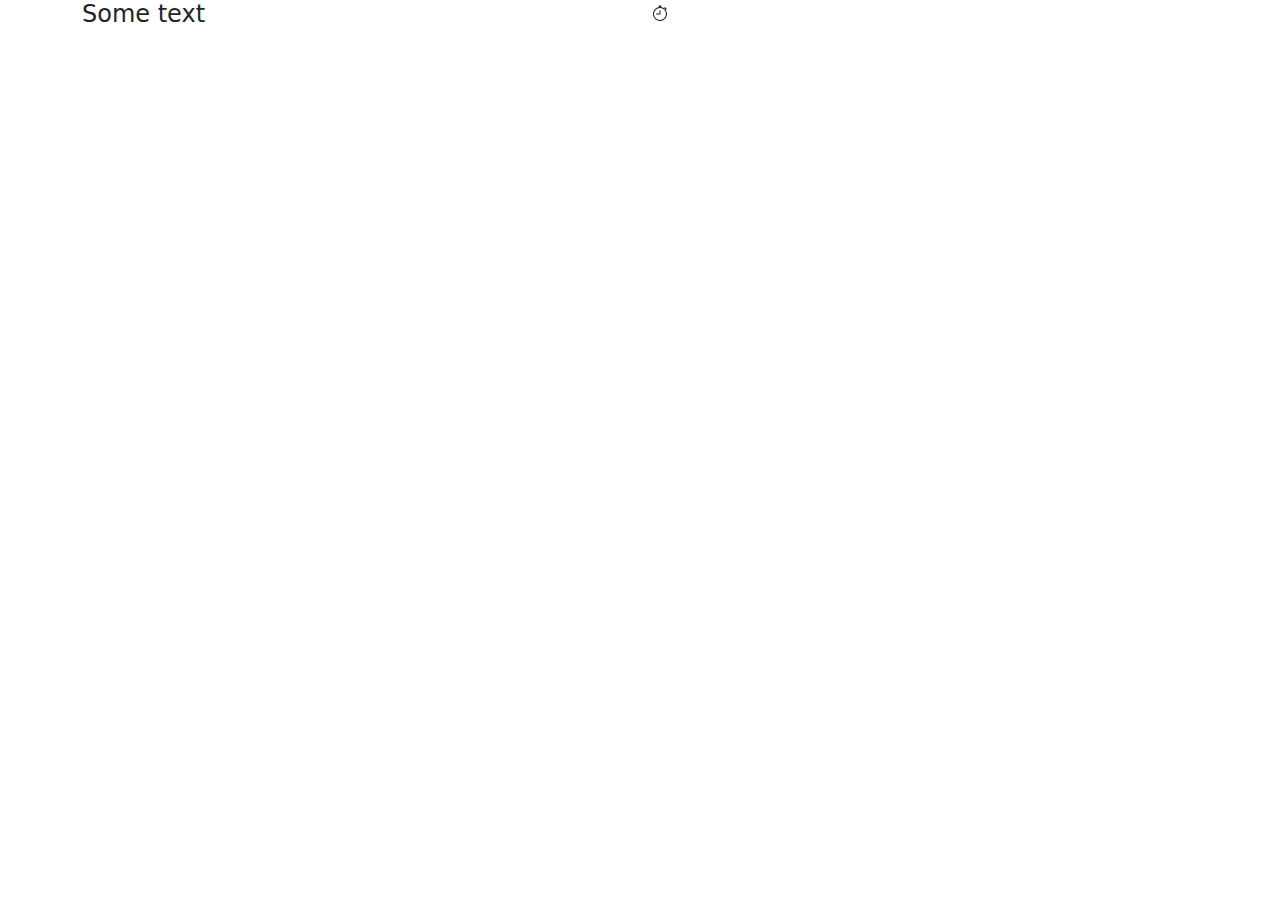
==== src/main/resources/static/dashboard.html @ cf0d1507 "APIS init" ====
<!DOCTYPE html>
<html lang="en" class="h-100">
<head>
    <meta charset="utf-8">
    <meta name="viewport" content="width=device-width, initial-scale=1">
    <title>Dashboard</title>

    <link href="css/bootstrap.min.css" rel="stylesheet" integrity="sha384-GLhlTQ8iRABdZLl6O3oVMWSktQOp6b7In1Zl3/Jr59b6EGGoI1aFkw7cmDA6j6gD" crossorigin="anonymous">

    <script src="https://cdn.jsdelivr.net/npm/bootstrap@5.3.0-alpha1/dist/js/bootstrap.bundle.min.js" integrity="sha384-w76AqPfDkMBDXo30jS1Sgez6pr3x5MlQ1ZAGC+nuZB+EYdgRZgiwxhTBTkF7CXvN" crossorigin="anonymous"></script>
    <script src="https://cdn.jsdelivr.net/npm/@popperjs/core@2.11.6/dist/umd/popper.min.js" integrity="sha384-oBqDVmMz9ATKxIep9tiCxS/Z9fNfEXiDAYTujMAeBAsjFuCZSmKbSSUnQlmh/jp3" crossorigin="anonymous"></script>
    <script src="https://cdn.jsdelivr.net/npm/bootstrap@5.3.0-alpha1/dist/js/bootstrap.min.js" integrity="sha384-mQ93GR66B00ZXjt0YO5KlohRA5SY2XofN4zfuZxLkoj1gXtW8ANNCe9d5Y3eG5eD" crossorigin="anonymous"></script>
</head>
<body class="container">
    <div class="row">

        <div class="widget col">
            <div class="row">
                <div class="col">
                    <h4>Some text</h4>
                </div>
                <div class="col">
                    <svg xmlns="http://www.w3.org/2000/svg" width="16" height="16" fill="currentColor" class="bi bi-stopwatch" viewBox="0 0 16 16">
                        <path d="M8.5 5.6a.5.5 0 1 0-1 0v2.9h-3a.5.5 0 0 0 0 1H8a.5.5 0 0 0 .5-.5V5.6z"/>
                        <path d="M6.5 1A.5.5 0 0 1 7 .5h2a.5.5 0 0 1 0 1v.57c1.36.196 2.594.78 3.584 1.64a.715.715 0 0 1 .012-.013l.354-.354-.354-.353a.5.5 0 0 1 .707-.708l1.414 1.415a.5.5 0 1 1-.707.707l-.353-.354-.354.354a.512.512 0 0 1-.013.012A7 7 0 1 1 7 2.071V1.5a.5.5 0 0 1-.5-.5zM8 3a6 6 0 1 0 .001 12A6 6 0 0 0 8 3z"/>
                    </svg>
                </div>
            </div>
        </div>

    </div>


</body>

</html>
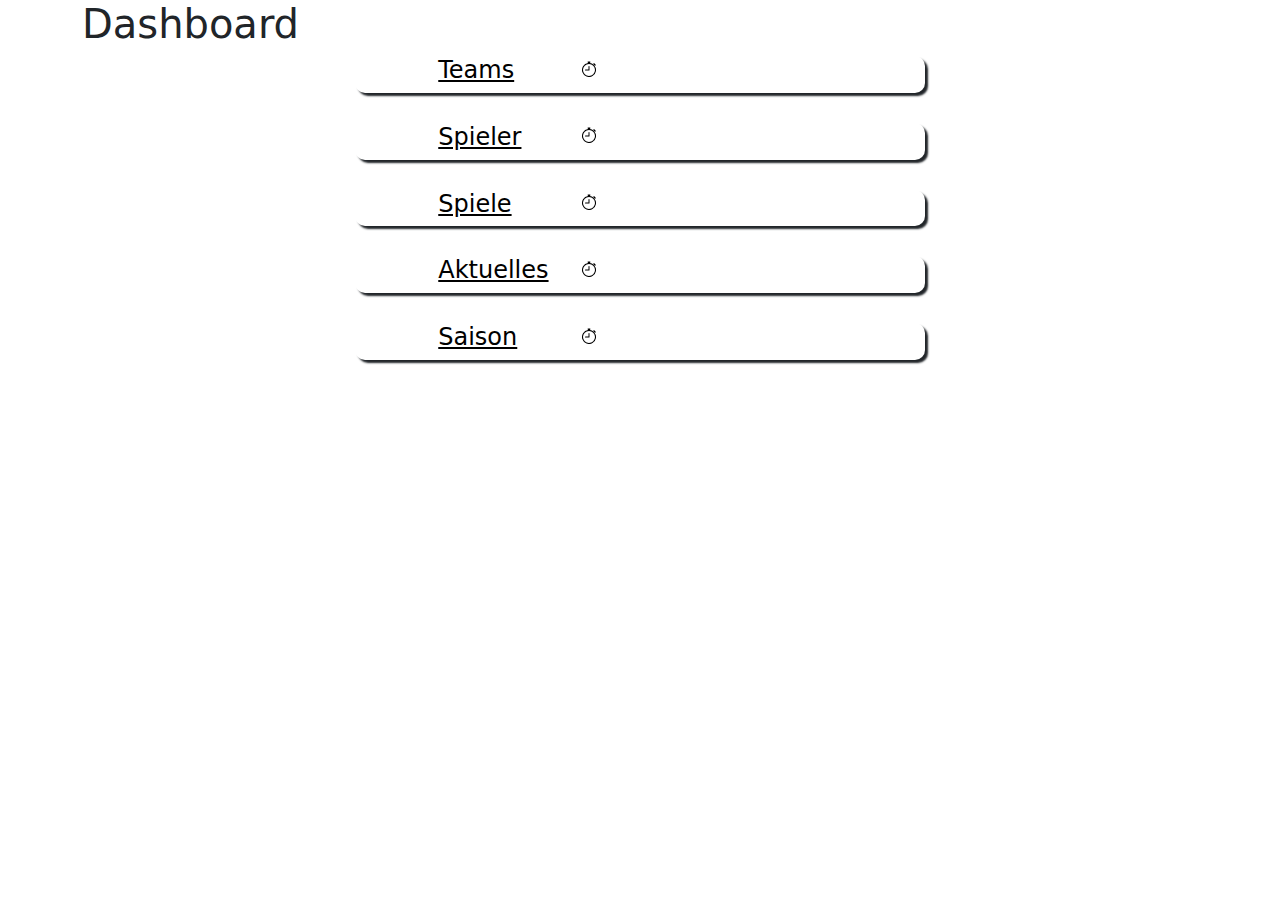
==== commit ca84f6da: "added .map from bootstrap" ====
--- a/src/main/resources/static/dashboard.html
+++ b/src/main/resources/static/dashboard.html
@@ -5,30 +5,116 @@
     <meta name="viewport" content="width=device-width, initial-scale=1">
     <title>Dashboard</title>
 
-    <link href="css/bootstrap.min.css" rel="stylesheet" integrity="sha384-GLhlTQ8iRABdZLl6O3oVMWSktQOp6b7In1Zl3/Jr59b6EGGoI1aFkw7cmDA6j6gD" crossorigin="anonymous">
+    <link href="css/style.css" rel="stylesheet">
 
-    <script src="https://cdn.jsdelivr.net/npm/bootstrap@5.3.0-alpha1/dist/js/bootstrap.bundle.min.js" integrity="sha384-w76AqPfDkMBDXo30jS1Sgez6pr3x5MlQ1ZAGC+nuZB+EYdgRZgiwxhTBTkF7CXvN" crossorigin="anonymous"></script>
-    <script src="https://cdn.jsdelivr.net/npm/@popperjs/core@2.11.6/dist/umd/popper.min.js" integrity="sha384-oBqDVmMz9ATKxIep9tiCxS/Z9fNfEXiDAYTujMAeBAsjFuCZSmKbSSUnQlmh/jp3" crossorigin="anonymous"></script>
-    <script src="https://cdn.jsdelivr.net/npm/bootstrap@5.3.0-alpha1/dist/js/bootstrap.min.js" integrity="sha384-mQ93GR66B00ZXjt0YO5KlohRA5SY2XofN4zfuZxLkoj1gXtW8ANNCe9d5Y3eG5eD" crossorigin="anonymous"></script>
+    <link href="css/bootstrap.min.css" rel="stylesheet"
+          integrity="sha384-GLhlTQ8iRABdZLl6O3oVMWSktQOp6b7In1Zl3/Jr59b6EGGoI1aFkw7cmDA6j6gD" crossorigin="anonymous">
+
+    <script src="https://cdn.jsdelivr.net/npm/bootstrap@5.3.0-alpha1/dist/js/bootstrap.bundle.min.js"
+            integrity="sha384-w76AqPfDkMBDXo30jS1Sgez6pr3x5MlQ1ZAGC+nuZB+EYdgRZgiwxhTBTkF7CXvN"
+            crossorigin="anonymous"></script>
+    <script src="https://cdn.jsdelivr.net/npm/@popperjs/core@2.11.6/dist/umd/popper.min.js"
+            integrity="sha384-oBqDVmMz9ATKxIep9tiCxS/Z9fNfEXiDAYTujMAeBAsjFuCZSmKbSSUnQlmh/jp3"
+            crossorigin="anonymous"></script>
+    <script src="https://cdn.jsdelivr.net/npm/bootstrap@5.3.0-alpha1/dist/js/bootstrap.min.js"
+            integrity="sha384-mQ93GR66B00ZXjt0YO5KlohRA5SY2XofN4zfuZxLkoj1gXtW8ANNCe9d5Y3eG5eD"
+            crossorigin="anonymous"></script>
 </head>
 <body class="container">
-    <div class="row">
+<div class="row justify-content-center">
+    <h1>Dashboard</h1>
+</div>
+<div class="row justify-content-center">
 
-        <div class="widget col">
-            <div class="row">
-                <div class="col">
-                    <h4>Some text</h4>
+    <div class="widget col-6">
+        <a href="html/team.html">
+            <div class="row justify-content-center">
+                <div class="col-3">
+                    <h4>Teams</h4>
                 </div>
-                <div class="col">
-                    <svg xmlns="http://www.w3.org/2000/svg" width="16" height="16" fill="currentColor" class="bi bi-stopwatch" viewBox="0 0 16 16">
+                <div class="col-6">
+                    <svg xmlns="http://www.w3.org/2000/svg" width="16" height="16" fill="currentColor"
+                         class="bi bi-stopwatch" viewBox="0 0 16 16">
                         <path d="M8.5 5.6a.5.5 0 1 0-1 0v2.9h-3a.5.5 0 0 0 0 1H8a.5.5 0 0 0 .5-.5V5.6z"/>
                         <path d="M6.5 1A.5.5 0 0 1 7 .5h2a.5.5 0 0 1 0 1v.57c1.36.196 2.594.78 3.584 1.64a.715.715 0 0 1 .012-.013l.354-.354-.354-.353a.5.5 0 0 1 .707-.708l1.414 1.415a.5.5 0 1 1-.707.707l-.353-.354-.354.354a.512.512 0 0 1-.013.012A7 7 0 1 1 7 2.071V1.5a.5.5 0 0 1-.5-.5zM8 3a6 6 0 1 0 .001 12A6 6 0 0 0 8 3z"/>
                     </svg>
                 </div>
             </div>
-        </div>
+        </a>
 
     </div>
+
+    <div class="widget col-6">
+        <a href="html/player.html">
+
+            <div class="row justify-content-center">
+                <div class="col-3">
+                    <h4>Spieler</h4>
+                </div>
+                <div class="col-6">
+                    <svg xmlns="http://www.w3.org/2000/svg" width="16" height="16" fill="currentColor"
+                         class="bi bi-stopwatch" viewBox="0 0 16 16">
+                        <path d="M8.5 5.6a.5.5 0 1 0-1 0v2.9h-3a.5.5 0 0 0 0 1H8a.5.5 0 0 0 .5-.5V5.6z"/>
+                        <path d="M6.5 1A.5.5 0 0 1 7 .5h2a.5.5 0 0 1 0 1v.57c1.36.196 2.594.78 3.584 1.64a.715.715 0 0 1 .012-.013l.354-.354-.354-.353a.5.5 0 0 1 .707-.708l1.414 1.415a.5.5 0 1 1-.707.707l-.353-.354-.354.354a.512.512 0 0 1-.013.012A7 7 0 1 1 7 2.071V1.5a.5.5 0 0 1-.5-.5zM8 3a6 6 0 1 0 .001 12A6 6 0 0 0 8 3z"/>
+                    </svg>
+                </div>
+            </div>
+        </a>
+    </div>
+
+    <div class="widget col-6">
+        <a href="html/match.html">
+            <div class="row justify-content-center">
+                <div class="col-3">
+                    <h4>Spiele</h4>
+                </div>
+                <div class="col-6">
+                    <svg xmlns="http://www.w3.org/2000/svg" width="16" height="16" fill="currentColor"
+                         class="bi bi-stopwatch" viewBox="0 0 16 16">
+                        <path d="M8.5 5.6a.5.5 0 1 0-1 0v2.9h-3a.5.5 0 0 0 0 1H8a.5.5 0 0 0 .5-.5V5.6z"/>
+                        <path d="M6.5 1A.5.5 0 0 1 7 .5h2a.5.5 0 0 1 0 1v.57c1.36.196 2.594.78 3.584 1.64a.715.715 0 0 1 .012-.013l.354-.354-.354-.353a.5.5 0 0 1 .707-.708l1.414 1.415a.5.5 0 1 1-.707.707l-.353-.354-.354.354a.512.512 0 0 1-.013.012A7 7 0 1 1 7 2.071V1.5a.5.5 0 0 1-.5-.5zM8 3a6 6 0 1 0 .001 12A6 6 0 0 0 8 3z"/>
+                    </svg>
+                </div>
+            </div>
+        </a>
+    </div>
+
+    <div class="widget col-6">
+        <a href="html/news.html">
+            <div class="row justify-content-center">
+                <div class="col-3">
+                    <h4>Aktuelles</h4>
+                </div>
+                <div class="col-6">
+                    <svg xmlns="http://www.w3.org/2000/svg" width="16" height="16" fill="currentColor"
+                         class="bi bi-stopwatch" viewBox="0 0 16 16">
+                        <path d="M8.5 5.6a.5.5 0 1 0-1 0v2.9h-3a.5.5 0 0 0 0 1H8a.5.5 0 0 0 .5-.5V5.6z"/>
+                        <path d="M6.5 1A.5.5 0 0 1 7 .5h2a.5.5 0 0 1 0 1v.57c1.36.196 2.594.78 3.584 1.64a.715.715 0 0 1 .012-.013l.354-.354-.354-.353a.5.5 0 0 1 .707-.708l1.414 1.415a.5.5 0 1 1-.707.707l-.353-.354-.354.354a.512.512 0 0 1-.013.012A7 7 0 1 1 7 2.071V1.5a.5.5 0 0 1-.5-.5zM8 3a6 6 0 1 0 .001 12A6 6 0 0 0 8 3z"/>
+                    </svg>
+                </div>
+            </div>
+        </a>
+    </div>
+
+    <div class="widget col-6">
+        <a href="html/season.html">
+
+            <div class="row justify-content-center">
+                <div class="col-3">
+                    <h4>Saison</h4>
+                </div>
+                <div class="col-6">
+                    <svg xmlns="http://www.w3.org/2000/svg" width="16" height="16" fill="currentColor"
+                         class="bi bi-stopwatch" viewBox="0 0 16 16">
+                        <path d="M8.5 5.6a.5.5 0 1 0-1 0v2.9h-3a.5.5 0 0 0 0 1H8a.5.5 0 0 0 .5-.5V5.6z"/>
+                        <path d="M6.5 1A.5.5 0 0 1 7 .5h2a.5.5 0 0 1 0 1v.57c1.36.196 2.594.78 3.584 1.64a.715.715 0 0 1 .012-.013l.354-.354-.354-.353a.5.5 0 0 1 .707-.708l1.414 1.415a.5.5 0 1 1-.707.707l-.353-.354-.354.354a.512.512 0 0 1-.013.012A7 7 0 1 1 7 2.071V1.5a.5.5 0 0 1-.5-.5zM8 3a6 6 0 1 0 .001 12A6 6 0 0 0 8 3z"/>
+                    </svg>
+                </div>
+            </div>
+        </a>
+    </div>
+
+</div>
 
 
 </body>
--- a/src/main/resources/static/css/style.css
+++ b/src/main/resources/static/css/style.css
@@ -0,0 +1,25 @@
+.widget{
+    background-color: #FFFFFF;
+    box-shadow: 3px 3px 2px;
+    border-radius: 10px;
+    margin: 30px 30px;
+    transition: all .2s ease-in-out;
+}
+.widget:hover{
+    background-color: #8c0101;
+    color: #FFFFFF;
+    box-shadow: 3px 3px 2px #fd952c;
+    transform: scale(1.05);
+}
+
+.widget a{
+    color: black;
+}
+.widget a:hover {
+    text-decoration: none;
+    color: white;
+}
+
+input{
+    width: 100%;
+}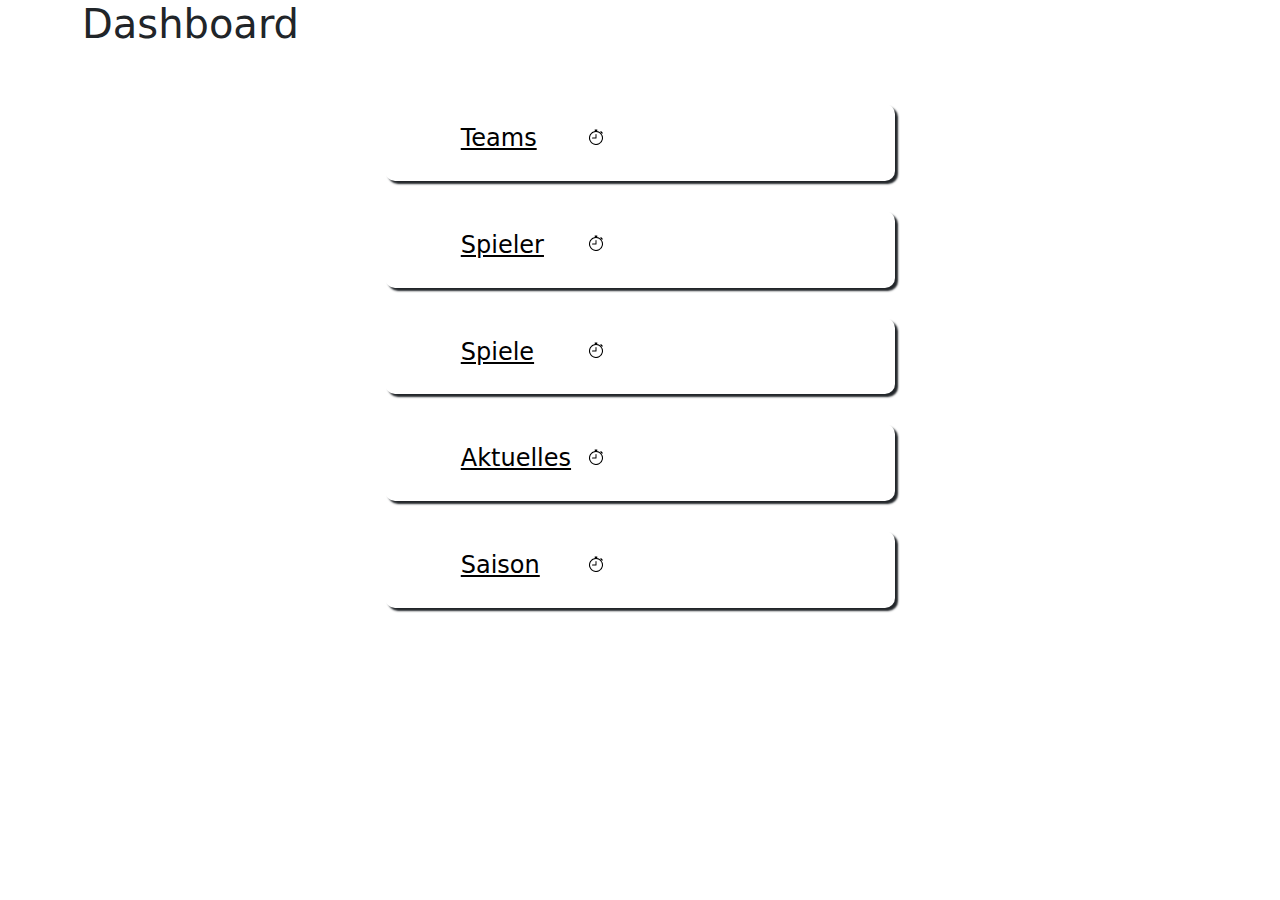
==== commit 9a8d5af3: "fixed player edit bug" ====
--- a/src/main/resources/static/dashboard.html
+++ b/src/main/resources/static/dashboard.html
@@ -24,10 +24,10 @@
 <div class="row justify-content-center">
     <h1>Dashboard</h1>
 </div>
-<div class="row justify-content-center">
+<div class="row justify-content-center m-5">
 
     <div class="widget col-6">
-        <a href="html/team.html">
+        <a href="/teams">
             <div class="row justify-content-center">
                 <div class="col-3">
                     <h4>Teams</h4>
@@ -45,8 +45,7 @@
     </div>
 
     <div class="widget col-6">
-        <a href="html/player.html">
-
+        <a href="/players">
             <div class="row justify-content-center">
                 <div class="col-3">
                     <h4>Spieler</h4>
@@ -63,7 +62,7 @@
     </div>
 
     <div class="widget col-6">
-        <a href="html/match.html">
+        <a href="/matches">
             <div class="row justify-content-center">
                 <div class="col-3">
                     <h4>Spiele</h4>
@@ -80,7 +79,7 @@
     </div>
 
     <div class="widget col-6">
-        <a href="html/news.html">
+        <a href="/news">
             <div class="row justify-content-center">
                 <div class="col-3">
                     <h4>Aktuelles</h4>
@@ -97,7 +96,7 @@
     </div>
 
     <div class="widget col-6">
-        <a href="html/season.html">
+        <a href="/seasons">
 
             <div class="row justify-content-center">
                 <div class="col-3">
--- a/src/main/resources/static/css/style.css
+++ b/src/main/resources/static/css/style.css
@@ -3,6 +3,7 @@
     box-shadow: 3px 3px 2px;
     border-radius: 10px;
     margin: 30px 30px;
+    padding: 20px;
     transition: all .2s ease-in-out;
 }
 .widget:hover{
